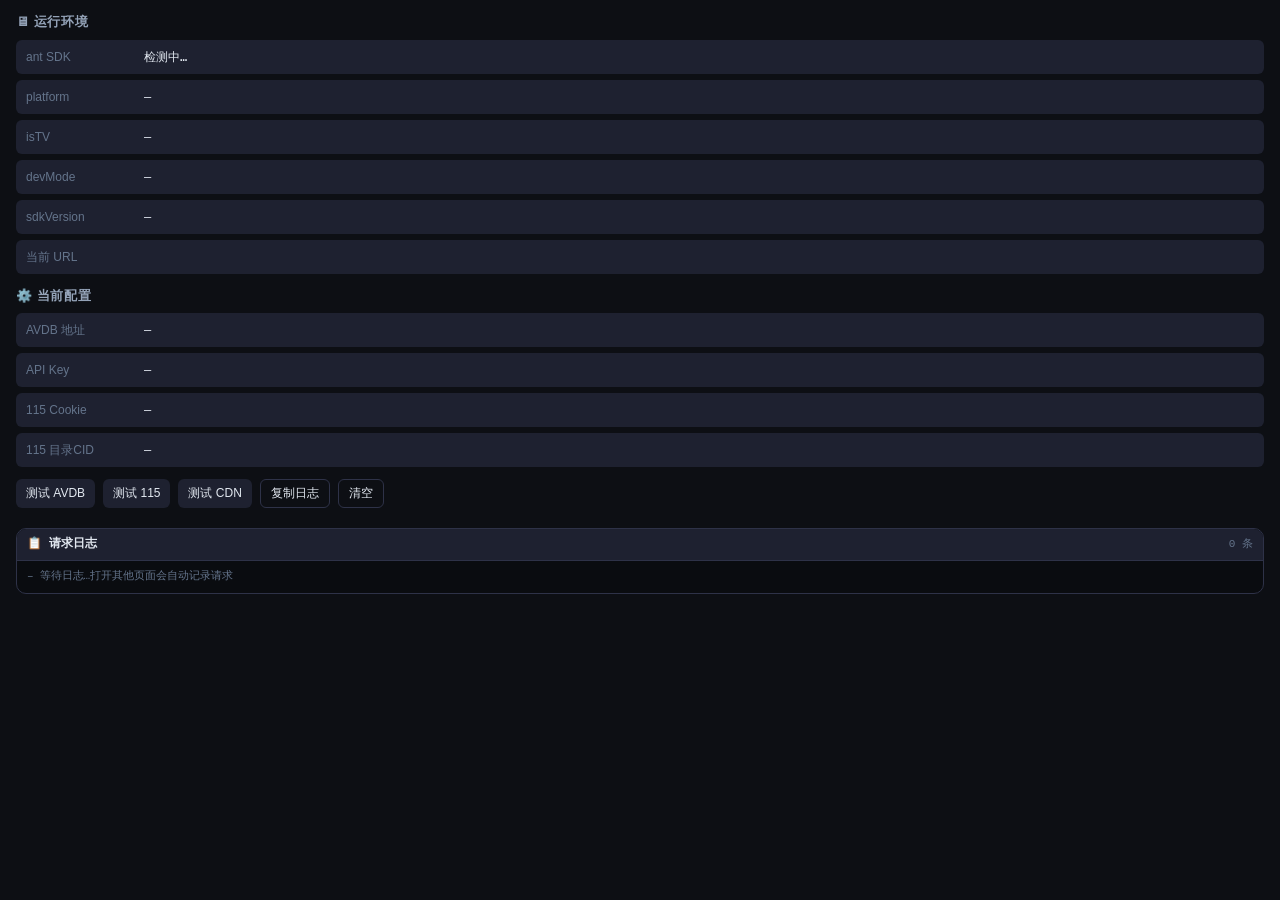
==== debug.html @ 6e774ddb "fix: 移除network.allowlist解决REQUEST_FAILED，添加日志诊断模块debug.html，versionCode->2" ====
<!DOCTYPE html>
<html lang="zh-CN">
<head>
<meta charset="UTF-8"/>
<meta name="viewport" content="width=device-width,initial-scale=1,viewport-fit=cover"/>
<title>诊断日志 · AVDB</title>
<link rel="stylesheet" href="./theme.css"/>
<style>
#app-main { padding: 0; }

/* 诊断卡片区 */
.diag-section { padding: 12px 16px 0; }
.diag-title { font-size: 13px; font-weight: 600; color: var(--text2); margin-bottom: 8px; text-transform: uppercase; letter-spacing: .6px; }
.diag-grid { display: flex; flex-direction: column; gap: 6px; margin-bottom: 12px; }
.diag-row { display: flex; gap: 8px; align-items: center; font-size: 12px; background: var(--bg3); border-radius: var(--radius-sm); padding: 8px 10px; }
.diag-row .k { color: var(--text3); flex-shrink: 0; width: 110px; }
.diag-row .v { color: var(--text); word-break: break-all; flex: 1; font-family: monospace; }
.diag-row .ok   { color: var(--success); }
.diag-row .warn { color: var(--warn); }
.diag-row .err  { color: var(--danger); }

/* 测试按钮行 */
.test-btns { display: flex; gap: 8px; flex-wrap: wrap; padding: 0 16px 12px; }
.test-result { font-size: 11px; padding: 3px 8px; border-radius: var(--radius-sm); }
.test-result.ok    { background: rgba(52,211,153,.15); color: var(--success); }
.test-result.error { background: rgba(248,113,113,.15); color: var(--danger); }

/* 日志面板 */
#log-panel {
  margin: 0 16px 16px;
  background: #0a0c10;
  border: 1px solid var(--border);
  border-radius: var(--radius);
  font-family: 'Courier New', monospace;
  font-size: 11px;
  line-height: 1.6;
  overflow: hidden;
}
#log-header {
  display: flex;
  align-items: center;
  justify-content: space-between;
  padding: 6px 10px;
  background: var(--bg3);
  border-bottom: 1px solid var(--border);
  font-size: 12px;
  font-weight: 600;
}
#log-entries {
  max-height: 55vh;
  overflow-y: auto;
  padding: 6px 0;
}
#log-entries::-webkit-scrollbar { width: 3px; }
#log-entries::-webkit-scrollbar-thumb { background: var(--border); }
.log-line {
  display: flex;
  gap: 6px;
  padding: 1px 10px;
  transition: background .1s;
}
.log-line:hover { background: rgba(255,255,255,.03); }
.log-t    { color: var(--text3); flex-shrink: 0; user-select: none; }
.log-tag  { flex-shrink: 0; width: 36px; text-align: center; border-radius: 2px; }
.log-msg  { color: var(--text2); word-break: break-all; flex: 1; }
.level-INFO  .log-tag { background: rgba(108,142,245,.2); color: var(--accent); }
.level-WARN  .log-tag { background: rgba(251,191,36,.2);  color: var(--warn); }
.level-ERROR .log-tag { background: rgba(248,113,113,.2); color: var(--danger); }
.level-ERROR .log-msg { color: var(--danger); }
</style>
</head>
<body>
<div id="app-header"></div>
<div id="app-main">

  <!-- 环境信息 -->
  <div class="diag-section">
    <div class="diag-title">🖥 运行环境</div>
    <div class="diag-grid" id="env-grid">
      <div class="diag-row"><span class="k">ant SDK</span><span class="v" id="d-sdk">检测中…</span></div>
      <div class="diag-row"><span class="k">platform</span><span class="v" id="d-platform">–</span></div>
      <div class="diag-row"><span class="k">isTV</span><span class="v" id="d-tv">–</span></div>
      <div class="diag-row"><span class="k">devMode</span><span class="v" id="d-dev">–</span></div>
      <div class="diag-row"><span class="k">sdkVersion</span><span class="v" id="d-sdkver">–</span></div>
      <div class="diag-row"><span class="k">当前 URL</span><span class="v" id="d-url" style="font-size:10px"></span></div>
    </div>

    <div class="diag-title">⚙️ 当前配置</div>
    <div class="diag-grid" id="cfg-grid">
      <div class="diag-row"><span class="k">AVDB 地址</span><span class="v" id="d-avdb-url">–</span></div>
      <div class="diag-row"><span class="k">API Key</span><span class="v" id="d-avdb-key">–</span></div>
      <div class="diag-row"><span class="k">115 Cookie</span><span class="v" id="d-p115">–</span></div>
      <div class="diag-row"><span class="k">115 目录CID</span><span class="v" id="d-folder-cid">–</span></div>
    </div>
  </div>

  <!-- 诊断测试按钮 -->
  <div class="test-btns">
    <button data-focus class="btn btn-sm" id="btn-test-avdb">测试 AVDB</button>
    <button data-focus class="btn btn-sm" id="btn-test-115">测试 115</button>
    <button data-focus class="btn btn-sm" id="btn-test-cdn">测试 CDN</button>
    <button data-focus class="btn btn-sm btn-ghost" id="btn-copy">复制日志</button>
    <button data-focus class="btn btn-sm btn-ghost" id="btn-clear">清空</button>
  </div>
  <div id="test-results" style="padding: 0 16px 8px; display:flex; gap:6px; flex-wrap:wrap;"></div>

  <!-- 实时日志面板 -->
  <div id="log-panel">
    <div id="log-header">
      📋 请求日志
      <span id="log-count" style="font-weight:400;color:var(--text3);font-size:11px">0 条</span>
    </div>
    <div id="log-entries">
      <div class="log-line"><span class="log-t">–</span><span class="log-msg" style="color:var(--text3)">等待日志…打开其他页面会自动记录请求</span></div>
    </div>
  </div>

</div>

<script src="./lib.js"></script>
<script>
(function(){
  'use strict';
  var Cfg = AVDBApp.Cfg, AVDB = AVDBApp.AVDB, P115 = AVDBApp.P115, Log = AVDBApp.Log, UI = AVDBApp.UI;

  Cfg.load().then(function(){
    UI.renderHeader('settings');
    UI.initTvFocus();
    fillEnv();
    fillCfg();
    startLogStream();
    bindButtons();
  });

  /* ---- 环境信息 ---- */
  function fillEnv() {
    setText('d-url', location.href);
    if (typeof window.ant === 'undefined') {
      setText('d-sdk', 'ⓘ 未检测到 ant（浏览器模式）', 'warn');
      return;
    }
    setText('d-sdk', '✅ 已注入', 'ok');
    try {
      ant.env.getSystemInfo().then(function(info){
        setText('d-platform', info.platform || '–');
        setText('d-tv',      String(info.isTV));
        setText('d-dev',     String(info.devMode), info.devMode ? 'warn' : '');
        setText('d-sdkver',  info.sdkVersion || '–');
        Log.info('ENV', JSON.stringify(info));
      });
    } catch(e) {
      setText('d-platform', 'getSystemInfo 失败: ' + e.message, 'err');
    }
  }

  /* ---- 配置信息 ---- */
  function fillCfg() {
    var d = Cfg.data;
    setText('d-avdb-url', d.avdbUrl || '（未设置）', d.avdbUrl ? '' : 'warn');
    setText('d-avdb-key', d.avdbKey ? d.avdbKey.slice(0,8) + '…' : '（未设置）', d.avdbKey ? '' : 'warn');
    var has115 = Cfg.has115Cookie();
    setText('d-p115', has115 ? '✅ UID/CID/SEID 已填写' : '❌ 未填写', has115 ? 'ok' : 'err');
    setText('d-folder-cid', d.p115FolderCid || '–');
  }

  function setText(id, text, cls) {
    var el = document.getElementById(id);
    if (!el) return;
    el.textContent = text;
    el.className = 'v' + (cls ? ' ' + cls : '');
  }

  /* ---- 日志流 ---- */
  function startLogStream() {
    renderLogs();
    Log.subscribe(function(){ renderLogs(); });
  }

  function renderLogs() {
    var entries = Log.getAll();
    var panel = document.getElementById('log-entries');
    var count = document.getElementById('log-count');
    if (count) count.textContent = entries.length + ' 条';
    if (!panel) return;
    if (!entries.length) {
      panel.innerHTML = '<div class="log-line"><span class="log-msg" style="color:var(--text3)">暂无日志</span></div>';
      return;
    }
    panel.innerHTML = entries.map(function(e){
      return '<div class="log-line level-' + e.level + '">' +
        '<span class="log-t">' + e.t + '</span>' +
        '<span class="log-tag">' + e.tag + '</span>' +
        '<span class="log-msg">' + esc(e.msg) + '</span>' +
      '</div>';
    }).join('');
    // 滚动到底部
    panel.scrollTop = panel.scrollHeight;
  }

  function esc(s) {
    return String(s).replace(/&/g,'&amp;').replace(/</g,'&lt;').replace(/>/g,'&gt;');
  }

  /* ---- 诊断按钮 ---- */
  function bindButtons() {
    document.getElementById('btn-test-avdb').addEventListener('click', testAVDB);
    document.getElementById('btn-test-115').addEventListener('click', test115);
    document.getElementById('btn-test-cdn').addEventListener('click', testCDN);
    document.getElementById('btn-copy').addEventListener('click', copyLogs);
    document.getElementById('btn-clear').addEventListener('click', function(){
      Log.clear(); renderLogs();
    });
  }

  function showResult(id, ok, msg) {
    var area = document.getElementById('test-results');
    var el = document.getElementById('tr-' + id) || document.createElement('span');
    el.id = 'tr-' + id;
    el.className = 'test-result ' + (ok ? 'ok' : 'error');
    el.textContent = msg;
    if (!el.parentNode) area.appendChild(el);
  }

  function testAVDB() {
    var btn = document.getElementById('btn-test-avdb');
    btn.disabled = true; btn.textContent = '测试中…';
    Log.info('DIAG', '开始测试 AVDB: ' + Cfg.data.avdbUrl);
    AVDB.getStats().then(function(data){
      var n = data && (data.article_count || data.articles_count || data.total_articles || '?');
      showResult('avdb', true, '✅ AVDB 正常，资源: ' + n);
      Log.info('DIAG', 'AVDB测试通过，资源数: ' + n);
    }).catch(function(e){
      showResult('avdb', false, '❌ AVDB: ' + e.message);
      Log.error('DIAG', 'AVDB测试失败: ' + e.message);
    }).then(function(){ btn.disabled = false; btn.textContent = '测试 AVDB'; });
  }

  function test115() {
    if (!Cfg.has115Cookie()) {
      showResult('115', false, '❌ 115 Cookie 未填写');
      return;
    }
    var btn = document.getElementById('btn-test-115');
    btn.disabled = true; btn.textContent = '测试中…';
    Log.info('DIAG', '开始测试 115 Cookie');
    P115.testCookie().then(function(data){
      var cnt = data && data.data && data.data.count;
      showResult('115', true, '✅ 115 Cookie 有效' + (cnt != null ? '，文件: ' + cnt : ''));
      Log.info('DIAG', '115 Cookie 有效');
    }).catch(function(e){
      showResult('115', false, '❌ 115: ' + e.message);
      Log.error('DIAG', '115 Cookie 失败: ' + e.message);
    }).then(function(){ btn.disabled = false; btn.textContent = '测试 115'; });
  }

  function testCDN() {
    var btn = document.getElementById('btn-test-cdn');
    btn.disabled = true; btn.textContent = '测试中…';
    var cdnUrl = 'https://cdn.jsdelivr.net/gh/graysui/avdb-mayiapp@main/manifest.json';
    Log.info('DIAG', '测试 CDN: ' + cdnUrl);
    ant.request({ url: cdnUrl, method: 'GET', timeout: 10000 }).then(function(res){
      showResult('cdn', true, '✅ CDN 可达 ' + res.statusCode);
      Log.info('DIAG', 'CDN 正常 ' + res.statusCode);
    }).catch(function(e){
      showResult('cdn', false, '❌ CDN: ' + e.message);
      Log.error('DIAG', 'CDN 失败: ' + e.message);
    }).then(function(){ btn.disabled = false; btn.textContent = '测试 CDN'; });
  }

  function copyLogs() {
    var text = Log.getAll().map(function(e){
      return '[' + e.t + '] ' + e.level + ' [' + e.tag + '] ' + e.msg;
    }).join('\n');
    ant.clipboard.set(text).then(function(){
      UI.toast('✅ 日志已复制到剪贴板（' + Log.getAll().length + ' 条）');
    }).catch(function(e){
      UI.toast('复制失败: ' + UI.errText(e));
    });
  }
})();
</script>
</body>
</html>
---- theme.css ----
/* ====================================================
   AVDB 小程序 · 主题样式
   ==================================================== */

:root {
  --bg:        #0d0f14;
  --bg2:       #161920;
  --bg3:       #1e2130;
  --surface:   #252840;
  --border:    #2e3248;
  --accent:    #6c8ef5;
  --accent2:   #a78bfa;
  --danger:    #f87171;
  --success:   #34d399;
  --warn:      #fbbf24;
  --text:      #e2e8f0;
  --text2:     #94a3b8;
  --text3:     #64748b;
  --radius:    10px;
  --radius-sm: 6px;
  --header-h:  52px;
}

*, *::before, *::after { box-sizing: border-box; margin: 0; padding: 0; }

html, body {
  height: 100%;
  background: var(--bg);
  color: var(--text);
  font-family: -apple-system, 'PingFang SC', 'Noto Sans SC', sans-serif;
  font-size: 14px;
  line-height: 1.5;
  overflow-x: hidden;
  -webkit-tap-highlight-color: transparent;
}

/* 安全区 */
body {
  padding-bottom: env(safe-area-inset-bottom);
  padding-left: env(safe-area-inset-left);
  padding-right: env(safe-area-inset-right);
}

/* ---- 滚动条 ---- */
::-webkit-scrollbar { width: 4px; height: 4px; }
::-webkit-scrollbar-track { background: transparent; }
::-webkit-scrollbar-thumb { background: var(--border); border-radius: 4px; }

/* ====================================================
   顶栏
   ==================================================== */
.header {
  position: sticky;
  top: 0;
  z-index: 100;
  display: flex;
  align-items: center;
  gap: 4px;
  height: var(--header-h);
  padding: 0 16px;
  background: var(--bg2);
  border-bottom: 1px solid var(--border);
  padding-top: env(safe-area-inset-top);
}

.brand {
  font-size: 17px;
  font-weight: 700;
  letter-spacing: .5px;
  color: var(--accent);
  flex-shrink: 0;
  margin-right: 8px;
}
.brand i { margin-right: 4px; font-style: normal; }

.nav { display: flex; gap: 2px; flex: 1; overflow-x: auto; }
.nav::-webkit-scrollbar { display: none; }

.nav a {
  display: block;
  padding: 6px 12px;
  border-radius: var(--radius-sm);
  color: var(--text2);
  text-decoration: none;
  font-size: 13px;
  white-space: nowrap;
  transition: color .15s, background .15s;
}
.nav a.on, .nav a:hover { color: var(--text); background: var(--bg3); }
.nav a.on { color: var(--accent); }

.header-actions { display: flex; gap: 6px; margin-left: auto; }

/* ====================================================
   主内容区
   ==================================================== */
#app-main {
  min-height: calc(100vh - var(--header-h));
  padding: 0 0 24px;
}

.page-section { padding: 16px 16px 0; }

.section-title {
  font-size: 15px;
  font-weight: 600;
  color: var(--text);
  margin-bottom: 12px;
  display: flex;
  align-items: center;
  gap: 8px;
}
.section-title .more {
  font-size: 12px;
  font-weight: 400;
  color: var(--accent);
  margin-left: auto;
  cursor: pointer;
}

/* ====================================================
   横向滑轨
   ==================================================== */
.rail {
  display: flex;
  gap: 10px;
  overflow-x: auto;
  padding-bottom: 4px;
  scroll-snap-type: x mandatory;
  -webkit-overflow-scrolling: touch;
}
.rail::-webkit-scrollbar { display: none; }
.rail > * { scroll-snap-align: start; flex-shrink: 0; }

/* ====================================================
   卡片
   ==================================================== */
.card {
  background: none;
  border: none;
  cursor: pointer;
  text-align: left;
  padding: 0;
  width: 110px;
  color: inherit;
  transition: transform .15s;
}
.card:active { transform: scale(.96); }

.card-wide { width: 160px; }

.poster {
  position: relative;
  width: 100%;
  aspect-ratio: 2/3;
  border-radius: var(--radius);
  overflow: hidden;
  background: var(--bg3);
  margin-bottom: 6px;
}
.poster img {
  width: 100%; height: 100%;
  object-fit: cover;
  display: block;
}
.poster .ph {
  width: 100%; height: 100%;
  display: flex; align-items: center; justify-content: center;
  font-size: 28px;
  color: var(--text3);
  background: var(--bg3);
}
.poster .badge {
  position: absolute;
  bottom: 4px; right: 4px;
  background: rgba(0,0,0,.75);
  color: var(--warn);
  font-size: 11px;
  padding: 1px 5px;
  border-radius: 4px;
  max-width: 90%;
  overflow: hidden;
  text-overflow: ellipsis;
  white-space: nowrap;
}
.poster .tag-hd {
  position: absolute;
  top: 4px; left: 4px;
  background: var(--accent);
  color: #fff;
  font-size: 10px;
  font-weight: 700;
  padding: 1px 4px;
  border-radius: 3px;
}
.poster .tag-sub {
  position: absolute;
  top: 4px; right: 4px;
  background: var(--success);
  color: #fff;
  font-size: 10px;
  font-weight: 700;
  padding: 1px 4px;
  border-radius: 3px;
}

.card-name {
  font-size: 12px;
  color: var(--text);
  overflow: hidden;
  display: -webkit-box;
  -webkit-line-clamp: 2;
  -webkit-box-orient: vertical;
  line-height: 1.4;
}
.card-sub {
  font-size: 11px;
  color: var(--text3);
  margin-top: 2px;
  overflow: hidden;
  white-space: nowrap;
  text-overflow: ellipsis;
}

/* ====================================================
   列表网格
   ==================================================== */
.grid {
  display: grid;
  grid-template-columns: repeat(auto-fill, minmax(105px, 1fr));
  gap: 12px;
  padding: 16px;
}

/* ====================================================
   按钮
   ==================================================== */
.btn {
  display: inline-flex;
  align-items: center;
  gap: 6px;
  padding: 8px 16px;
  border-radius: var(--radius-sm);
  font-size: 13px;
  font-weight: 500;
  cursor: pointer;
  border: none;
  background: var(--bg3);
  color: var(--text);
  transition: background .15s, transform .1s;
  white-space: nowrap;
}
.btn:active { transform: scale(.97); }
.btn-primary { background: var(--accent); color: #fff; }
.btn-primary:hover { background: #7fa0ff; }
.btn-success { background: var(--success); color: #0a1a13; }
.btn-danger  { background: var(--danger);  color: #fff; }
.btn-ghost   { background: transparent; border: 1px solid var(--border); }
.btn-sm      { padding: 5px 10px; font-size: 12px; }
.btn-full    { width: 100%; justify-content: center; }
.btn:disabled { opacity: .45; pointer-events: none; }

/* ====================================================
   输入框
   ==================================================== */
.field { margin-bottom: 14px; }
.field label {
  display: block;
  font-size: 12px;
  color: var(--text2);
  margin-bottom: 5px;
}
.field input, .field textarea, .field select {
  width: 100%;
  background: var(--bg3);
  border: 1px solid var(--border);
  border-radius: var(--radius-sm);
  color: var(--text);
  font-size: 14px;
  padding: 9px 12px;
  outline: none;
  transition: border-color .15s;
}
.field input:focus, .field textarea:focus, .field select:focus {
  border-color: var(--accent);
}
.field textarea { min-height: 80px; resize: vertical; font-size: 12px; }
.field .hint { font-size: 11px; color: var(--text3); margin-top: 4px; }

/* ====================================================
   状态卡
   ==================================================== */
.state {
  display: flex;
  flex-direction: column;
  align-items: center;
  justify-content: center;
  min-height: 260px;
  text-align: center;
  padding: 24px;
  gap: 10px;
}
.state .ico { font-size: 48px; }
.state h3 { font-size: 16px; color: var(--text); }
.state p  { font-size: 13px; color: var(--text2); line-height: 1.7; }

/* ====================================================
   骨架屏
   ==================================================== */
@keyframes shimmer {
  0%   { background-position: -200% 0; }
  100% { background-position: 200% 0; }
}
.sk {
  border-radius: var(--radius-sm);
  background: linear-gradient(90deg, var(--bg3) 25%, var(--surface) 50%, var(--bg3) 75%);
  background-size: 200% 100%;
  animation: shimmer 1.4s infinite;
}
.sk-poster { width: 100%; aspect-ratio: 2/3; border-radius: var(--radius); }
.sk-line { height: 12px; margin-top: 7px; }

/* ====================================================
   分隔线 & 标签
   ==================================================== */
.divider { height: 1px; background: var(--border); margin: 12px 0; }

.chip {
  display: inline-block;
  padding: 2px 8px;
  border-radius: 20px;
  font-size: 11px;
  background: var(--bg3);
  color: var(--text2);
  border: 1px solid var(--border);
}
.chip.active { background: var(--accent); color: #fff; border-color: var(--accent); }

/* ====================================================
   提示栏
   ==================================================== */
.banner {
  margin: 12px 16px;
  padding: 10px 14px;
  border-radius: var(--radius);
  font-size: 13px;
  border-left: 3px solid var(--accent);
  background: rgba(108,142,245,.1);
  color: var(--text2);
}
.banner.warn  { border-color: var(--warn);    background: rgba(251,191,36,.08); }
.banner.error { border-color: var(--danger);  background: rgba(248,113,113,.08); }
.banner.ok    { border-color: var(--success); background: rgba(52,211,153,.08); }

/* ====================================================
   统计卡片
   ==================================================== */
.stats-row {
  display: flex;
  gap: 10px;
  padding: 16px;
  overflow-x: auto;
}
.stats-row::-webkit-scrollbar { display: none; }
.stat-card {
  flex: 1;
  min-width: 80px;
  background: var(--bg3);
  border-radius: var(--radius);
  padding: 12px;
  text-align: center;
  border: 1px solid var(--border);
}
.stat-card .num { font-size: 22px; font-weight: 700; color: var(--accent); }
.stat-card .lbl { font-size: 11px; color: var(--text3); margin-top: 2px; }

/* ====================================================
   磁力列表
   ==================================================== */
.magnet-item {
  background: var(--bg3);
  border: 1px solid var(--border);
  border-radius: var(--radius);
  padding: 12px;
  margin-bottom: 8px;
  cursor: pointer;
  transition: border-color .15s, background .15s;
}
.magnet-item:hover, .magnet-item.selected {
  border-color: var(--accent);
  background: rgba(108,142,245,.08);
}
.magnet-item .m-name {
  font-size: 13px;
  color: var(--text);
  margin-bottom: 4px;
  overflow: hidden;
  display: -webkit-box;
  -webkit-line-clamp: 2;
  -webkit-box-orient: vertical;
}
.magnet-item .m-meta {
  display: flex;
  flex-wrap: wrap;
  gap: 6px;
  font-size: 11px;
  color: var(--text3);
}
.magnet-item .m-meta .tag {
  background: var(--surface);
  padding: 1px 6px;
  border-radius: 3px;
  color: var(--text2);
}
.magnet-item .m-meta .tag.hd { color: var(--accent); }
.magnet-item .m-meta .tag.sub { color: var(--success); }

/* ====================================================
   详情页头部
   ==================================================== */
.detail-hero {
  display: flex;
  gap: 14px;
  padding: 16px;
}
.detail-hero .cover {
  flex-shrink: 0;
  width: 120px;
  aspect-ratio: 2/3;
  border-radius: var(--radius);
  overflow: hidden;
  background: var(--bg3);
}
.detail-hero .cover img { width: 100%; height: 100%; object-fit: cover; }
.detail-hero .info { flex: 1; min-width: 0; }
.detail-hero .title {
  font-size: 16px;
  font-weight: 700;
  line-height: 1.4;
  margin-bottom: 8px;
}
.detail-hero .number {
  font-size: 12px;
  color: var(--accent);
  font-family: monospace;
  margin-bottom: 6px;
}
.meta-list { display: flex; flex-direction: column; gap: 4px; }
.meta-row { display: flex; gap: 6px; font-size: 12px; color: var(--text2); }
.meta-row .k { color: var(--text3); flex-shrink: 0; width: 40px; }
.meta-row .v { color: var(--text); overflow: hidden; text-overflow: ellipsis; white-space: nowrap; }

/* ====================================================
   动作区
   ==================================================== */
.action-bar {
  display: flex;
  gap: 8px;
  flex-wrap: wrap;
  padding: 0 16px 12px;
}

/* ====================================================
   搜索框
   ==================================================== */
.search-bar {
  display: flex;
  gap: 8px;
  padding: 12px 16px;
  align-items: center;
}
.search-bar input {
  flex: 1;
  background: var(--bg3);
  border: 1px solid var(--border);
  border-radius: var(--radius-sm);
  color: var(--text);
  font-size: 14px;
  padding: 8px 12px;
  outline: none;
}
.search-bar input:focus { border-color: var(--accent); }

/* ====================================================
   Tab Bar（在线页面顶部）
   ==================================================== */
.tab-bar {
  display: flex;
  gap: 4px;
  padding: 10px 16px 0;
  overflow-x: auto;
  border-bottom: 1px solid var(--border);
}
.tab-bar::-webkit-scrollbar { display: none; }
.tab-btn {
  padding: 7px 14px;
  font-size: 13px;
  border: none;
  background: none;
  color: var(--text2);
  cursor: pointer;
  border-bottom: 2px solid transparent;
  white-space: nowrap;
  transition: color .15s, border-color .15s;
}
.tab-btn.on { color: var(--accent); border-bottom-color: var(--accent); }

/* ====================================================
   加载提示
   ==================================================== */
.loading-row {
  display: flex;
  align-items: center;
  justify-content: center;
  gap: 8px;
  padding: 24px;
  color: var(--text3);
  font-size: 13px;
}
@keyframes spin { to { transform: rotate(360deg); } }
.spinner {
  width: 18px; height: 18px;
  border: 2px solid var(--border);
  border-top-color: var(--accent);
  border-radius: 50%;
  animation: spin .8s linear infinite;
}

/* ====================================================
   标签页内嵌（设置页分组）
   ==================================================== */
.setting-group {
  background: var(--bg2);
  border-radius: var(--radius);
  border: 1px solid var(--border);
  padding: 14px 16px;
  margin-bottom: 14px;
}
.setting-group-title {
  font-size: 12px;
  font-weight: 600;
  color: var(--text3);
  text-transform: uppercase;
  letter-spacing: .8px;
  margin-bottom: 12px;
}

/* ====================================================
   TV 焦点
   ==================================================== */
.tv-focus {
  outline: 2px solid var(--accent) !important;
  outline-offset: 2px;
  box-shadow: 0 0 0 4px rgba(108,142,245,.25);
}

/* ====================================================
   空态 & Hint
   ==================================================== */
.hint {
  text-align: center;
  color: var(--text3);
  font-size: 13px;
  padding: 32px 16px;
}

/* ====================================================
   分页加载按钮
   ==================================================== */
.load-more {
  display: flex;
  justify-content: center;
  padding: 16px;
}
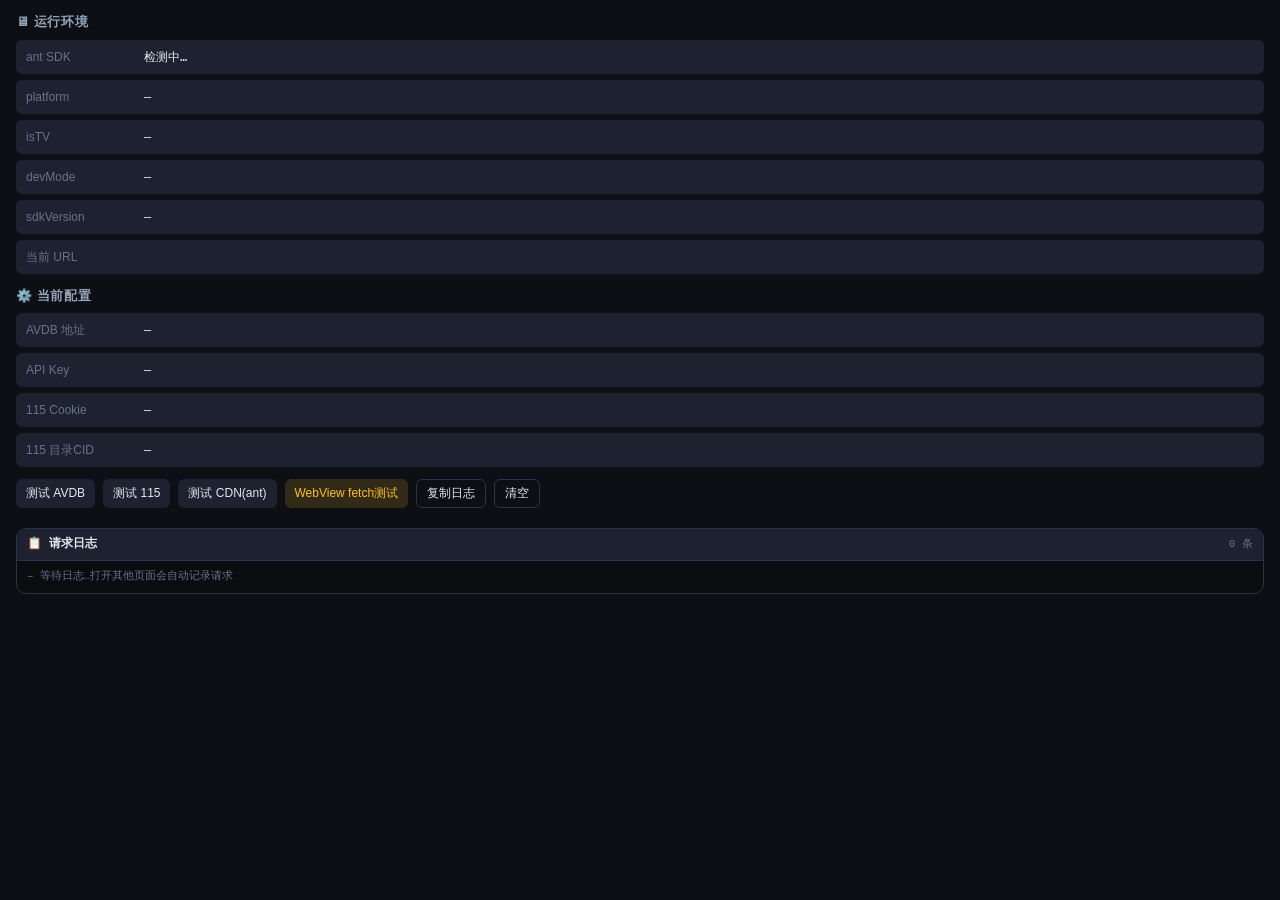
==== commit 2c08c616: "diag: 添加WebView fetch测试区分SDK问题vs网络问题 v1.0.4" ====
--- a/debug.html
+++ b/debug.html
@@ -91,6 +91,7 @@
       <div class="diag-row"><span class="k">API Key</span><span class="v" id="d-avdb-key">–</span></div>
       <div class="diag-row"><span class="k">115 Cookie</span><span class="v" id="d-p115">–</span></div>
       <div class="diag-row"><span class="k">115 目录CID</span><span class="v" id="d-folder-cid">–</span></div>
+
     </div>
   </div>
 
@@ -98,11 +99,13 @@
   <div class="test-btns">
     <button data-focus class="btn btn-sm" id="btn-test-avdb">测试 AVDB</button>
     <button data-focus class="btn btn-sm" id="btn-test-115">测试 115</button>
-    <button data-focus class="btn btn-sm" id="btn-test-cdn">测试 CDN</button>
+    <button data-focus class="btn btn-sm" id="btn-test-cdn">测试 CDN(ant)</button>
+    <button data-focus class="btn btn-sm" style="background:rgba(251,191,36,.15);color:#fbbf24" id="btn-test-fetch">WebView fetch测试</button>
     <button data-focus class="btn btn-sm btn-ghost" id="btn-copy">复制日志</button>
     <button data-focus class="btn btn-sm btn-ghost" id="btn-clear">清空</button>
   </div>
   <div id="test-results" style="padding: 0 16px 8px; display:flex; gap:6px; flex-wrap:wrap;"></div>
+
 
   <!-- 实时日志面板 -->
   <div id="log-panel">
@@ -206,6 +209,7 @@
     document.getElementById('btn-test-avdb').addEventListener('click', testAVDB);
     document.getElementById('btn-test-115').addEventListener('click', test115);
     document.getElementById('btn-test-cdn').addEventListener('click', testCDN);
+    document.getElementById('btn-test-fetch').addEventListener('click', testFetch);
     document.getElementById('btn-copy').addEventListener('click', copyLogs);
     document.getElementById('btn-clear').addEventListener('click', function(){
       Log.clear(); renderLogs();
@@ -257,14 +261,53 @@
     var btn = document.getElementById('btn-test-cdn');
     btn.disabled = true; btn.textContent = '测试中…';
     var cdnUrl = 'https://cdn.jsdelivr.net/gh/graysui/avdb-mayiapp@main/manifest.json';
-    Log.info('DIAG', '测试 CDN: ' + cdnUrl);
+    Log.info('DIAG', '测试 CDN(ant.request): ' + cdnUrl);
     ant.request({ url: cdnUrl, method: 'GET', timeout: 10000 }).then(function(res){
-      showResult('cdn', true, '✅ CDN 可达 ' + res.statusCode);
-      Log.info('DIAG', 'CDN 正常 ' + res.statusCode);
+      showResult('cdn', true, '✅ CDN(ant) 可达 ' + res.statusCode);
+      Log.info('DIAG', 'CDN ant.request 正常 ' + res.statusCode);
     }).catch(function(e){
-      showResult('cdn', false, '❌ CDN: ' + e.message);
-      Log.error('DIAG', 'CDN 失败: ' + e.message);
-    }).then(function(){ btn.disabled = false; btn.textContent = '测试 CDN'; });
+      showResult('cdn', false, '❌ CDN(ant): ' + e.message);
+      Log.error('DIAG', 'CDN ant.request 失败: ' + e.message);
+    }).then(function(){ btn.disabled = false; btn.textContent = '测试 CDN(ant)'; });
+  }
+
+  /* WebView 原生 fetch 测试
+     目的：区分 ant.request SDK 问题 vs 设备网络问题
+     - fetch 成功 + ant.request 失败 → SDK/allowlist 问题
+     - fetch 失败 + ant.request 失败 → 设备无外网 / VPN / 代理问题
+  */
+  function testFetch() {
+    var btn = document.getElementById('btn-test-fetch');
+    btn.disabled = true; btn.textContent = '测试中…';
+    var testUrl = 'https://cdn.jsdelivr.net/gh/graysui/avdb-mayiapp@main/manifest.json';
+    Log.info('DIAG', '开始 WebView fetch 测试: ' + testUrl);
+    var t0 = Date.now();
+    fetch(testUrl, { method: 'GET', mode: 'cors', cache: 'no-store' })
+      .then(function(res){
+        var ms = Date.now() - t0;
+        Log.info('DIAG', 'WebView fetch 成功: HTTP ' + res.status + ' [' + ms + 'ms]');
+        showResult('fetch', true, '✅ WebView fetch 可达 HTTP ' + res.status + ' (' + ms + 'ms)');
+        Log.warn('DIAG', '→ ant.request 失败但 fetch 成功：是 ant.request SDK 或 allowlist 问题！');
+      })
+      .catch(function(e){
+        var ms = Date.now() - t0;
+        Log.error('DIAG', 'WebView fetch 也失败 [' + ms + 'ms]: ' + e.message);
+        showResult('fetch', false, '❌ WebView fetch 失败: ' + e.message);
+        Log.warn('DIAG', '→ fetch 和 ant.request 都失败：设备网络/VPN/代理问题，与代码无关！');
+      })
+      .then(function(){ btn.disabled = false; btn.textContent = 'WebView fetch测试'; });
+
+    // 同时测试 AVDB URL（如果已配置）
+    if (Cfg.data.avdbUrl) {
+      var avdbTest = Cfg.data.avdbUrl + '/api/v1/stats';
+      Log.info('DIAG', 'WebView fetch 测试 AVDB: ' + avdbTest);
+      fetch(avdbTest, { method: 'GET', mode: 'no-cors', cache: 'no-store' })
+        .then(function(res){
+          Log.info('DIAG', 'WebView fetch AVDB 响应 type=' + res.type + ' status=' + res.status);
+        }).catch(function(e){
+          Log.error('DIAG', 'WebView fetch AVDB 失败: ' + e.message);
+        });
+    }
   }
 
   function copyLogs() {
@@ -278,6 +321,7 @@
     });
   }
 })();
+
 </script>
 </body>
 </html>
